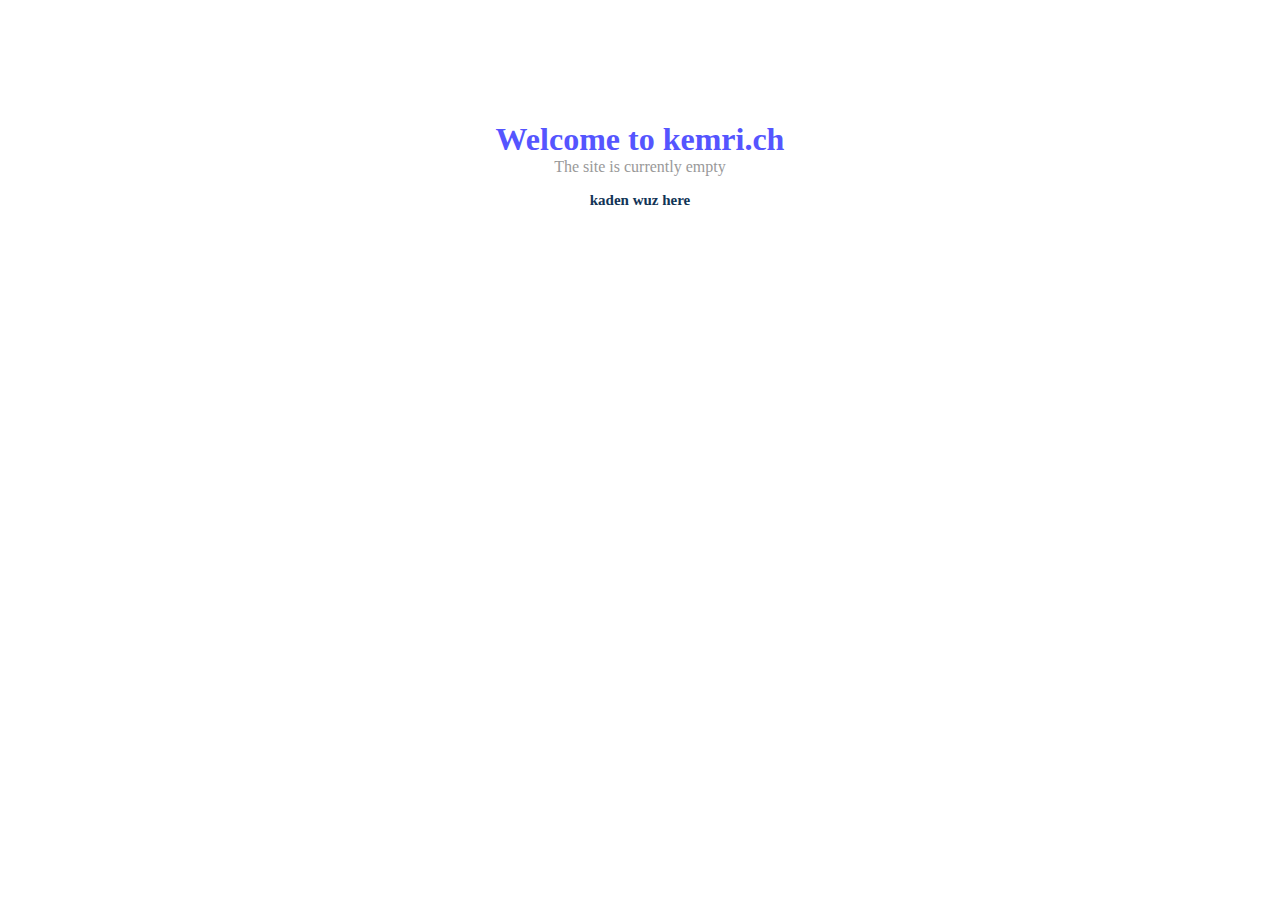
==== index.html @ e63b4d8b "Add files via upload" ====
<!DOCTYPE html>
<html>
    <head>
        <title>KEmrich</title>
        <link rel="stylesheet" href="stylesheet.css">
    </head>
    <body>
        <h1>Welcome to kemri.ch</h1>
        <p>The site is currently empty</p>
        <h2>kaden wuz here</h2>
    </body>
</html>
---- stylesheet.css ----
h1 {
    color: #5555ff;
    text-align: center;
    padding-top: 100px;
    padding-bottom: 0;
    margin-bottom: 0;
}

p {
    color: #999999;
    text-align: center;
    padding-top: 0;
    margin-top: 0;
}

h2 {
    color: #123456;
    text-align: center;
    font-size: 15px;
}
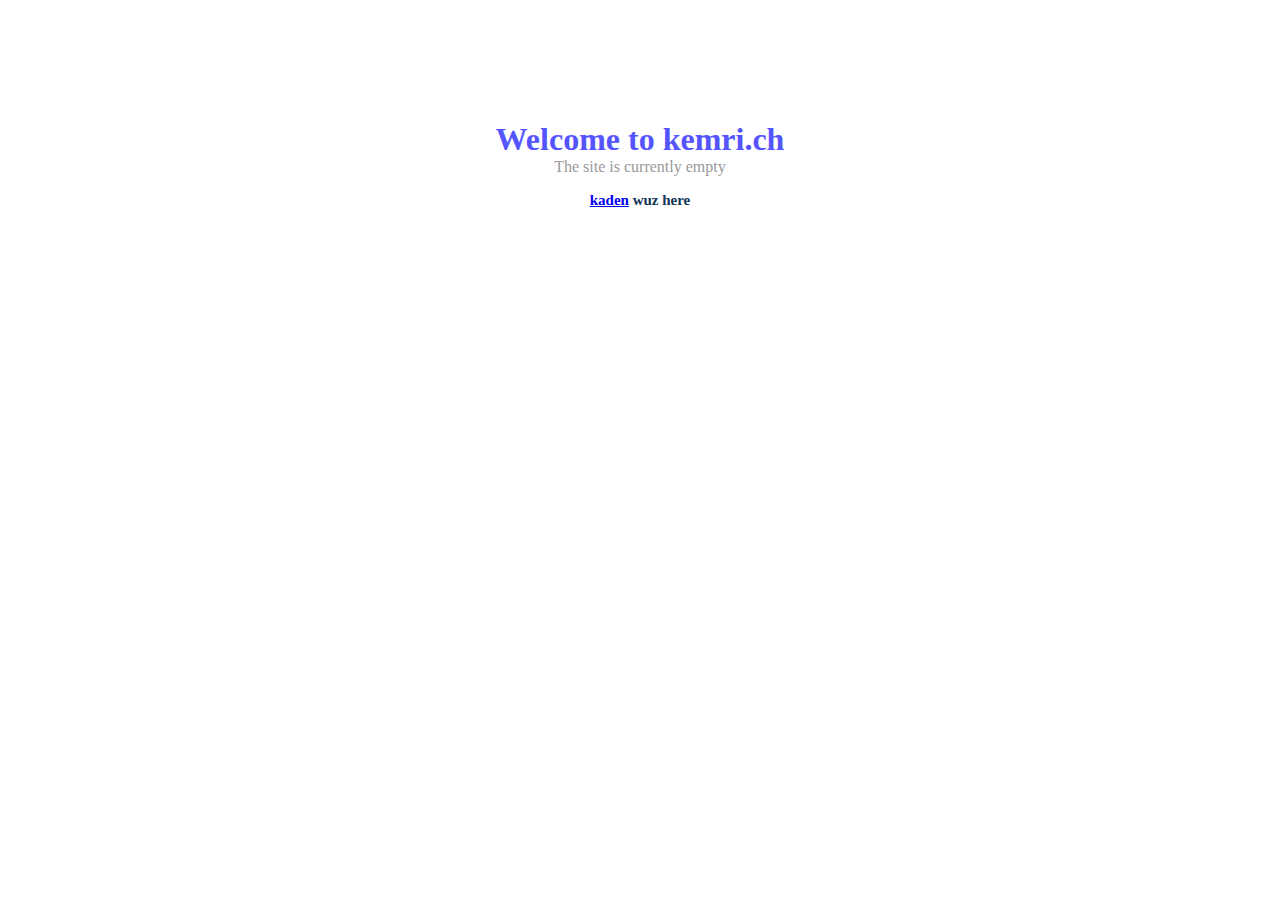
==== commit 09547aa5: "added a link to kaden.kemri.ch" ====
--- a/index.html
+++ b/index.html
@@ -7,6 +7,6 @@
     <body>
         <h1>Welcome to kemri.ch</h1>
         <p>The site is currently empty</p>
-        <h2>kaden wuz here</h2>
+        <h2><a href="https://kemri.ch">kaden</a> wuz here</h2>
     </body>
-</html>+</html>
